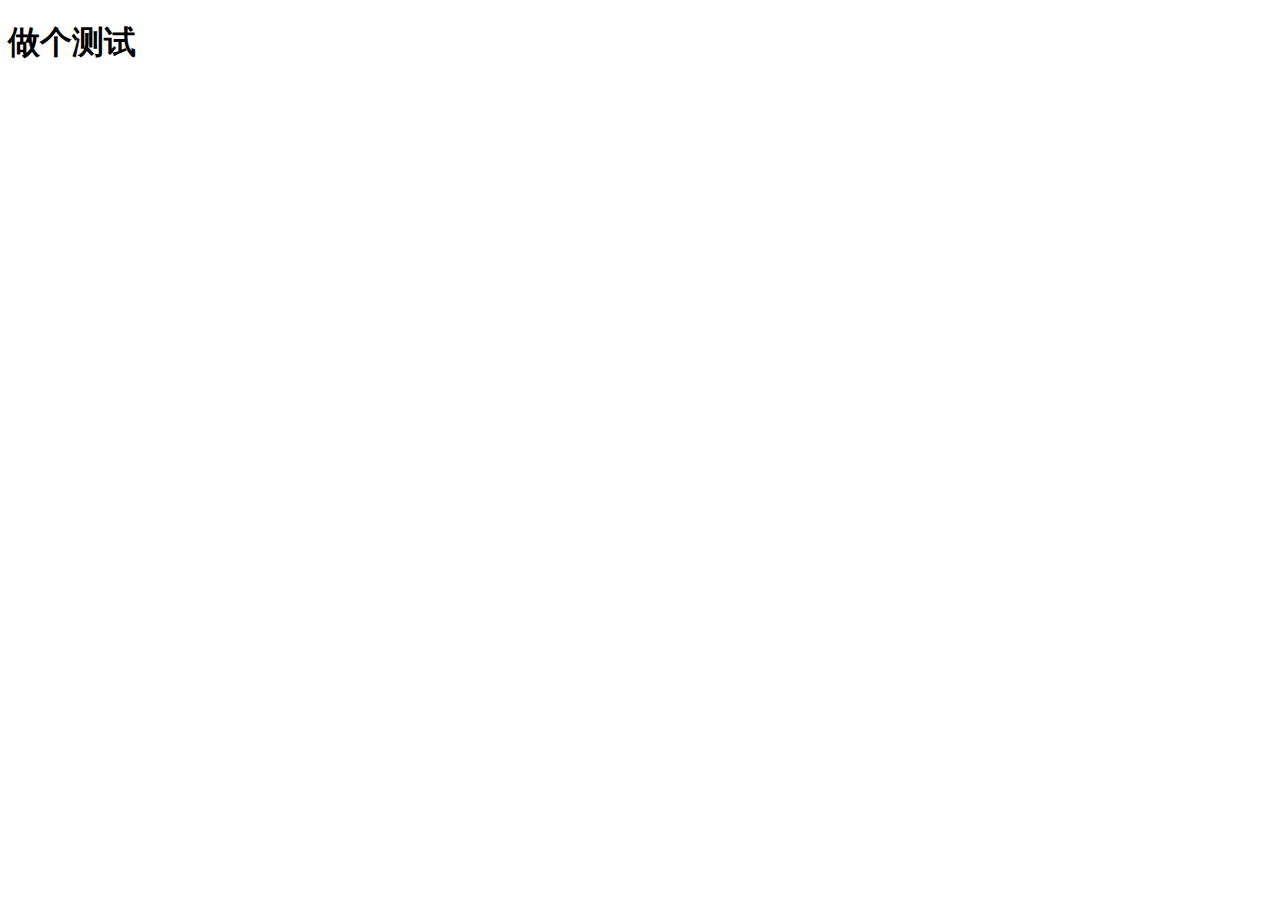
==== test.html @ 51485956 "test 测试网页的跳转" ====
<!DOCTYPE html>
<html lang="en">
<head>
    <meta charset="UTF-8">
    <meta http-equiv="X-UA-Compatible" content="IE=edge">
    <meta name="viewport" content="width=device-width, initial-scale=1.0">
    <title>Document</title>
</head>
<body>
    <h1>做个测试</h1>
</body>
</html>
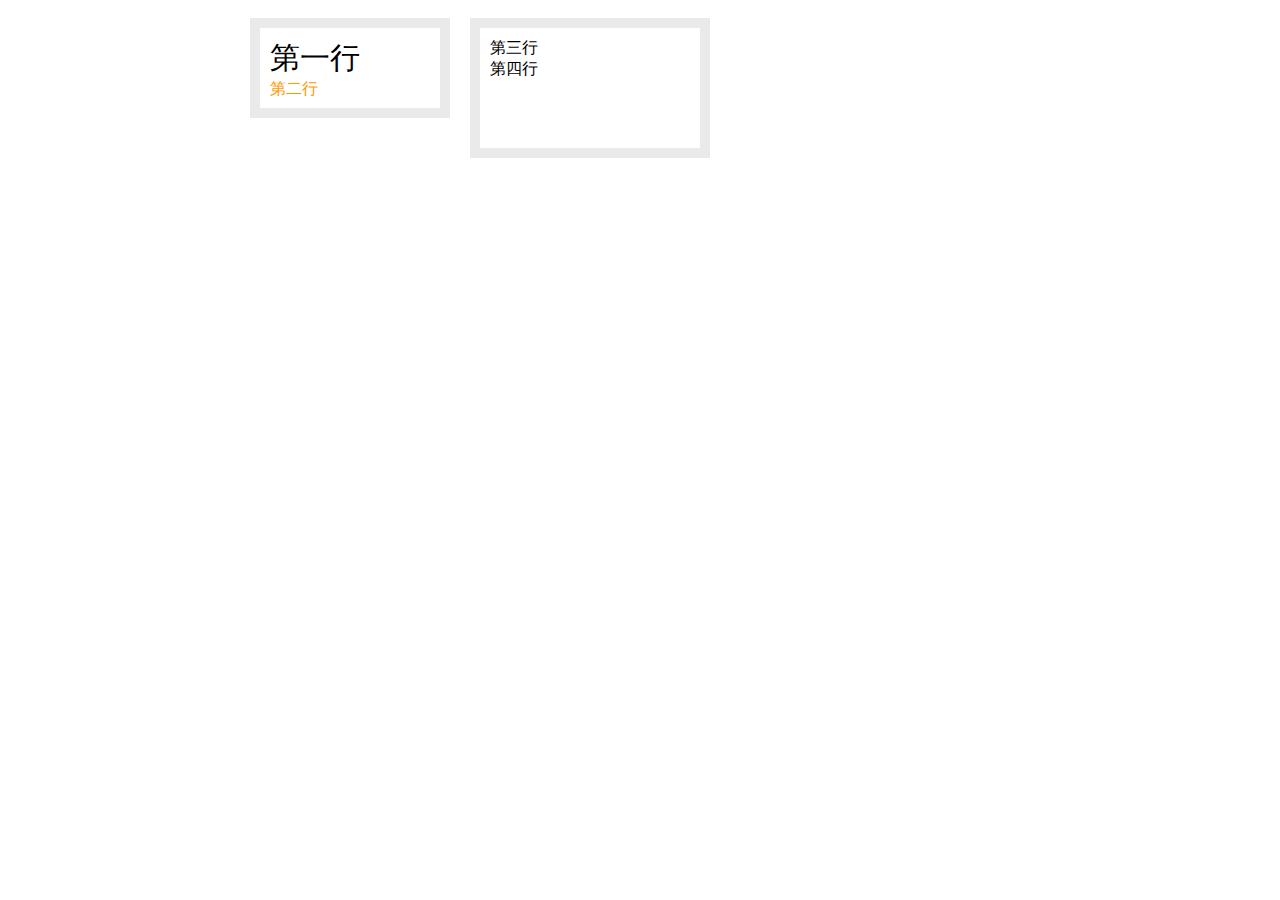
==== commit ca683b2a: "test5 header部分开发结束，测试在低版本的浏览器中效果" ====
--- a/test.html
+++ b/test.html
@@ -5,8 +5,46 @@
     <meta http-equiv="X-UA-Compatible" content="IE=edge">
     <meta name="viewport" content="width=device-width, initial-scale=1.0">
     <title>Document</title>
+    <style>
+        .box{
+            width: 800px;
+            margin: 0 auto;
+            display: flex;
+            /* justify-content: space-between; */
+        }
+        .content1{
+            width: 200px;
+            height: 100px;
+            border: 10px solid #eaeaea;
+            margin: 10px;
+            padding: 10px;
+            box-sizing: border-box;
+        }
+        .content1 div:nth-child(1){
+            font-size: 30px;
+        }
+        .content1 div:nth-of-type(2){
+            color: #ff9900;
+        }
+        .content2{
+            width: 200px;
+            height: 100px;
+            border: 10px solid #eaeaea;
+            margin: 10px;
+            padding: 10px;
+        }
+    </style>
 </head>
 <body>
-    <h1>做个测试</h1>
+    <div class="box">
+        <div class="content1">
+            <div>第一行</div>
+            <div>第二行</div>
+        </div>
+        <div class="content2">
+            <div>第三行</div>
+            <div>第四行</div>
+        </div>
+    </div>
 </body>
 </html>